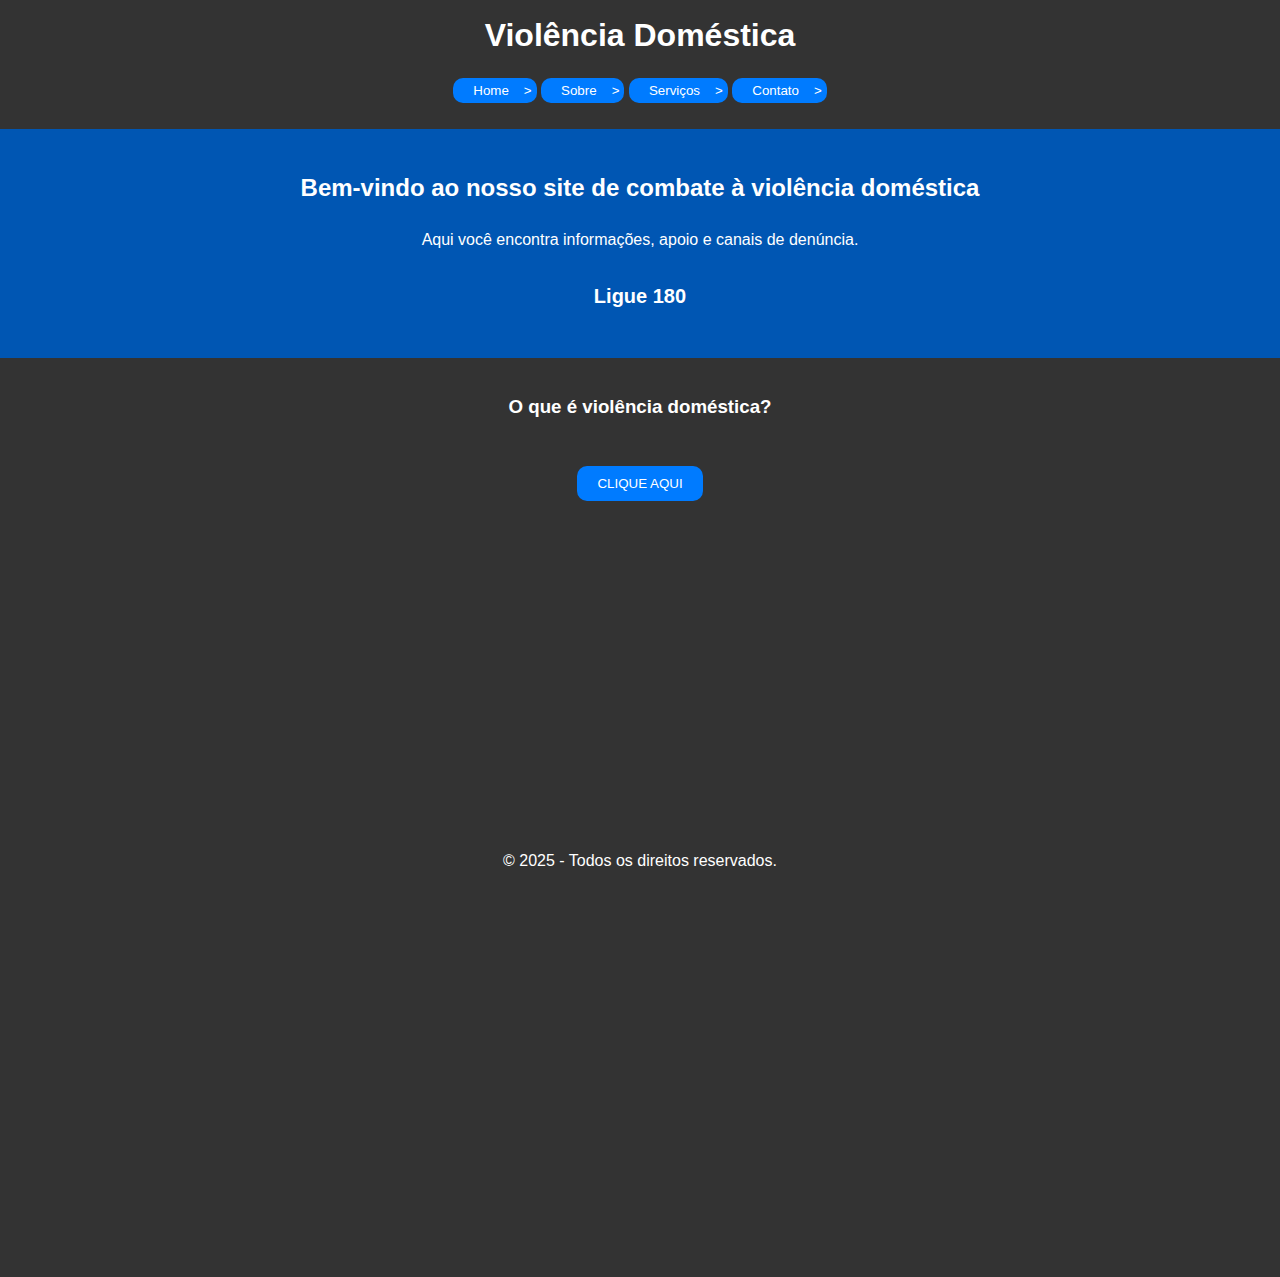
==== index.html @ ed8cb85d "First Commit" ====
<!DOCTYPE html>
<html lang="pt-BR">
<head>
    <meta charset="UTF-8">
    <meta name="viewport" content="width=device-width, initial-scale=1.0">
    <title>Violência Doméstica - Home</title>
    <link rel="stylesheet" href="styles.css">
</head>
<body style="background-color: #333;">      <header>
        <h1>Violência Doméstica</h1>
        <nav>
            <ul>
                <button><li><a href="index.html">Home</a></li>></button>
                <button><li><a href="sobre.html">Sobre</a></li>></button>
                <button><li><a href="servicos.html">Serviços</a></li>></button>
                <button><li><a href="contato.html">Contato</a></li>></button>
            </ul>
        </nav>
    </header>
     <section class="banner">
            <h2>Bem-vindo ao nosso site de combate à violência doméstica</h2>
            <p>Aqui você encontra informações, apoio e canais de denúncia.</p>
             <h4 class="text">Ligue 180</h4>
        </section> 
         


    <main> 
      
      
     <div class="container">
        <section class="info">
            <h3> O que é violência doméstica?</h3>
            <div class="containerR">
                <button class="buttonQu" id="mostrarQuadros">CLIQUE AQUI</button>      
             
                <div id="quadros-container">
               </div>
        </section> 
     </div>
    </main>

    <footer>
        <p>&copy; 2025 - Todos os direitos reservados.</p>
    </footer>

    <script src="../Site Atividade Extensao/script.js"></script>
</body>
</html>
---- styles.css ----
/* Estilos Gerais */
body {
    font-family: Arial, sans-serif;
    margin: 0;
    padding: 0;
    line-height: 1.6;
    background-color: #f4f4f4;
   
}
body.index.html {
     background-color: #0056b3;
    }

    .container {
        background-image: url('https://jornal.usp.br/wp-content/uploads/20171121_00_violencia-mulher.jpg');
        background-size: cover; /* Cobrir toda a área */
        background-position: center; /* Centralizar a imagem */
        background-attachment: fixed; /* Fixar a imagem ao rolar a página */
        color: #fff; /* Cor do texto para contraste */
        width: 100%;
        height: 100vh;
    }
    
    /* Ajustes para o conteúdo sobre o background */
    .index-page header {
        background-color: rgba(0, 0, 0, 0.7); /* Fundo semi-transparente */
    }
    
    .index-page main {
        background-color: rgba(0, 0, 0, 0.5); /* Fundo semi-transparente */
        padding: 20px;
        border-radius: 10px;
        margin: 20px;
    }
    
    .index-page footer {
        background-color: rgba(0, 0, 0, 0.7); /* Fundo semi-transparente */
    }
    


header {
    background-color: #333;
    color: #fff;
    padding: 10px 0;
    text-align: center;
}

header h1 {
    margin: 0;
}

nav ul {
    list-style: none;
    padding: 0;
}

nav ul li {
    display: inline;
    margin: 0 15px;
}

 button {
    color: #fff;
    background-color: #007BFF;
    text-decoration: none;
    transition: transform 0.2s ease, background-color 0.2s ease;
    border-radius: 10px;
    border: none;
    padding: 5px;
 
}   
 button:hover {
        transform: scale(1.1); /* Aumenta o tamanho em 20% */
        background-color: #007BFF; /* Opcional: muda a cor para indicar o estado hover */
      }
  a {
  color: #fff;
  text-decoration: none;

 }



footer {
    background-color: #333;
    color: #fff;
    text-align: center;
    padding: 10px 0;
    position: fixed;
    width: 100%;
    bottom: 0;
}

/* Estilos Específicos */
.banner {
    background-color: #0056b3;;
    color: #fff;
    padding: 20px;
    text-align: center;
}

 h3 {
    color: #ffffff;
    font-weight: bold;
    background-color: #333;
    padding: 15px 5px;
    text-align: center;
 
 }
 h4 {
    font-size: 20px;
 }


form label {
    display: block;
    margin-top: 10px;
}

form input, form textarea {
    width: 100%;
    padding: 10px;
    margin-top: 5px;
    margin-bottom: 10px;
    border: 1px solid #ccc;
    border-radius: 5px;
}

form button {
    background-color: #007BFF;
    color: #fff;
    padding: 10px 20px;
    border: none;
    border-radius: 5px;
    cursor: pointer;
}

 #quadros-container {
    display: flex;
    flex-direction: column;
    align-items: center;
 }

form button:hover {
    background-color: #0056b3;
}.containerR {
    max-width: 800px;
    margin: 0 auto;
    text-align: center; }

.quadro {
    background-color: #fff;
    border: 1px solid #ddd;
    border-radius: 5px;
    padding: 20px;
    margin: 10px 0;
    box-shadow: 0 2px 4px rgba(0, 0, 0, 0.1);
    display: inline-block;
    width: 45%; /* Dois quadros por linha */
    text-align: left;
}

.quadro p {
    margin: 0;
    font-size: 18px;
    color: #333;
}
.buttonQu{
    background-color: #007BFF;
    color: #fff;
    padding: 10px 20px;
    border: none;
    border-radius: 10px;
    cursor: pointer;
    margin-top: 10px;
    
}

.remover {
    display: none;
}

.moreThings {
    display: block;
    background-color: #007BFF;
    padding: 10px;
    border-radius: 10px;
    
}

@media screen and (max-width: 600px) {
    .quadro {
     /* Um quadro por linha */
        padding: 12px;
    }
   
    
}
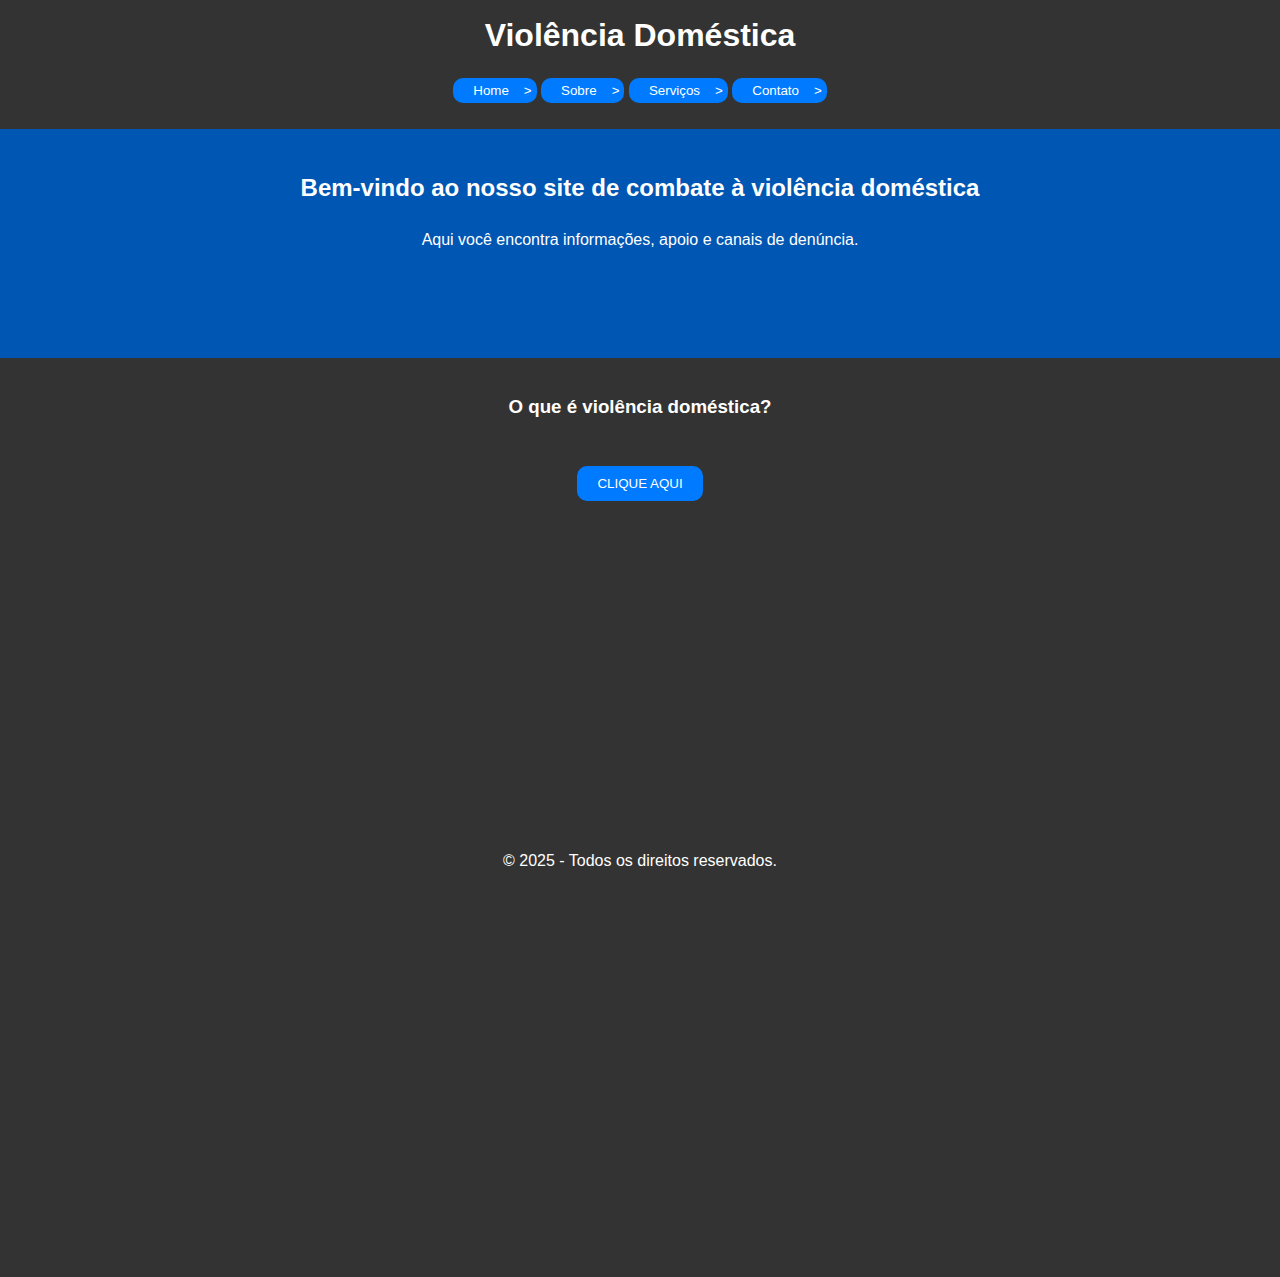
==== commit 173c4596: "Uptade Scipt" ====
--- a/index.html
+++ b/index.html
@@ -44,6 +44,6 @@
         <p>&copy; 2025 - Todos os direitos reservados.</p>
     </footer>
 
-    <script src="../Site Atividade Extensao/script.js"></script>
+    <script src="script.js"></script>
 </body>
-</html>+</html>
